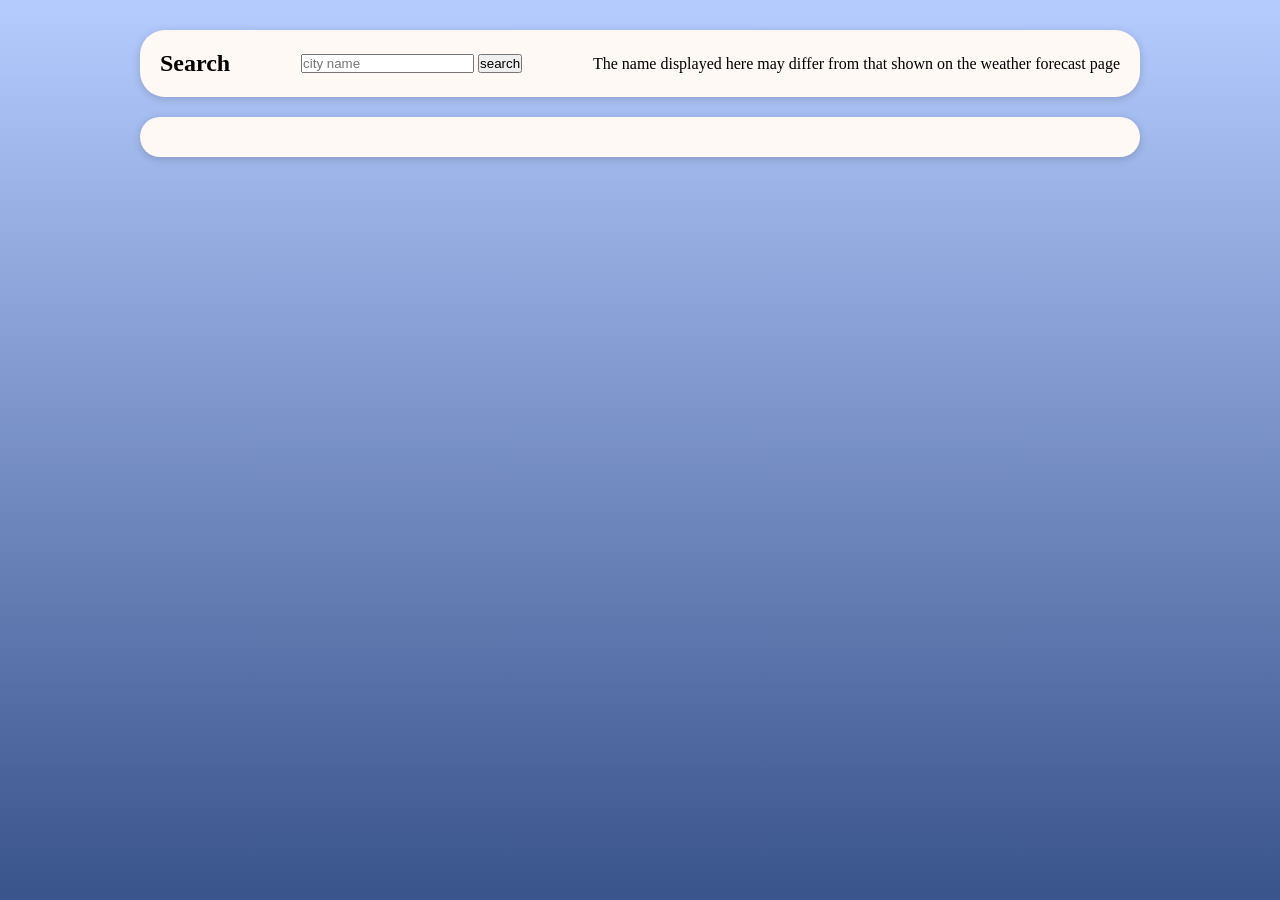
==== searchcity/index.html @ 288ba68b "icon update" ====
<!DOCTYPE html>
<html lang="en">
<head>
    <meta charset="UTF-8">
    <meta name="viewport" content="width=device-width, initial-scale=1.0">
    <title>Search</title>
    <link rel="stylesheet" href="../main.css">
    <link rel="stylesheet" href="search.css">
    <link rel="shortcut icon" href="../resources/icon2.ico" type="image/x-icon">
</head>
<body>
    <article id="main">
        <section id="search_bar_container">
            <h2>Search</h2>
            <!-- <div class="searchbar">
                <input type="text">
                <button>click to search</button>
            </div> -->
            <div class="searchbar_navmenu melokii">
                <input type="text" class="search" name="search_city" placeholder="city name" id="search_input">
                <button class="confirm" id="search_btn">search</button>
            </div>
            <p>The name displayed here may differ from that shown on the weather forecast page</p>
        </section>
        <section id="search_result">
            <ul id="search_result_container" class="location_list"></ul>
        </section>
    </article>
    <script type="module" src="./search.js"></script>
</body>
</html>
---- main.css ----
:root {
    --light-blue: #b5ccff;
    --normal-blue: #39538b;

    --regular-white: #fff9f6;
    --secondary-gray: #595959;
}
*{
    padding: 0px;
    margin: 0px;
}

html {
    min-height: 100%;
    background: linear-gradient(0deg, var(--normal-blue), var(--light-blue));
    background-attachment: fixed;
}
body {
    height: 100vh;
    background: transparent;
    /* background-position: fixed; */
}

.navbar {
    background-color: var(--regular-white);
    box-shadow: 0 2px 10px rgba(0, 0, 0, 0.1);
    position: sticky;
    top: 0;
    z-index: 100;
    min-width: 100vw;
}

.nav-container {
    display: flex;
    justify-content: space-between;
    align-items: center;
    padding: 1rem 1rem;
    max-width: 100%;
}

.logo img {
    height: 3em;
}

.logo a {
    font-size: 2rem; /* 从1.5rem增加到2rem */
    font-weight: bold;
    color: var(--normal-blue);
    text-decoration: none;
    text-wrap-mode: nowrap;
    text-overflow: clip;
    overflow: hidden;
}

/* .nav-menu {
    display: flex;
    list-style: none;
} */
.nav-menu {
    position: fixed;
    right: -100%;
    top: 70px;
    flex-direction: column;
    background-color: var(--regular-white);
    width: 25%;
    /* text-align: center; */
    transition: 0.3s;
    box-shadow: 0 10px 20px rgba(0, 0, 0, 0.1);
    padding: 1rem;
}
.nav-menu.active {
    right: 0;
}
.nav-menu li {
    list-style-type: none;
}

.nav-item {
    margin-bottom: 2rem;
}

.nav-link {
    text-decoration: none;
    font-weight: 500;
    font-size: 1.5rem;
    transition: color 0.3s;
    cursor: pointer;
}

a.nav-link:hover,
a.nav-link.active {
    color: var(--normal-blue);
}

.hamburger {
    display: flex;
    flex-direction: column;
    cursor: pointer;
    margin-right: 14px;
}

.bar {
    width: 25px;
    height: 3px;
    background-color: #333;
    margin: 3px 0;
    transition: 0.3s;
}

#main_temperature {
    font-size: 3rem;
}
#main_cityname {
    font-size: 3rem;
}



.location_list_container {
    display: flex;
    flex-direction: column;
}
#location_list:empty::after {
    content: 'No Saved City';
    color: var(--secondary-gray);
}
#location_list .location_list_item {
    border: 1px solid #000;
    margin: 5px 0;
    padding: 4px;
    display: flex;
    flex-direction: row;
    justify-content: space-between;
}

article#main {
    /* height: 90vh; */
    max-width: 1000px;
    margin: 0 auto;
    padding: 30px;
}
#main > section {
    display: flex;
    /* padding:; */
    flex-direction: row;
    justify-content: space-between;
    align-items: center;
    flex-wrap: wrap;
    margin-bottom: 20px;
    border-radius: 25px;
    padding: 20px;
    background-color: var(--regular-white);
    box-shadow: 0 2px 8px rgba(0,0,0,0.17);
}
section#wind_info {
    padding: 5px;
    justify-content: space-around;
}
section#wind_info > .wind_info_parts {
    display: flex;
    flex-direction: column;
    align-items: center;
    margin: 10px;
}
section#hourly_forecast {
    flex-direction: column;
    align-items: flex-start;
}
#hourly_forecast_list {
    display: flex;
    flex-direction: row;
    padding: 5px;
    width: 100%;
    overflow: auto;
}
#hourly_forecast_list:empty::after {
    content: 'No Available Forecast';
    color: var(--secondary-gray);
}
#hourly_forecast_list > .hourly_forecast_item {
    border-radius: 10px;
    border: 1px solid #000;
    min-width: 5rem;
    max-width: 5rem;
    margin: 0 5px;
}
#hourly_forecast_list > .hourly_forecast_item img {
    border-radius: 10px 10px 0px 0px;
    width: 100%;
}
#hourly_forecast_list > .hourly_forecast_item .hourly_forecast_item_detail {
    text-align: center;
}

.tab {
    /* width: 500px; */
    overflow: hidden;
    /* border: 1px solid black; */
}

.tab button {
    background-color: transparent;
    border: none;
    border-bottom: 3px solid transparent;
    outline: none;
    padding: 10px 15px;
    font-weight: bold;
    cursor: pointer;
    transition: background 0.3s;
}

/* .tab button:hover {
    background: rgb(165, 5, 5);
} */

.tab button.active {
    border-bottom: 3px solid var(--normal-blue);
}

.tabcontent {
    padding: 12px;
    line-height: 21px;
    display: none;
}

section#sunlight {
    flex-direction: column;
    align-items: flex-start;
}

.sunlight_content {
    display: flex;
    flex-direction: row;
    align-items: center;
    justify-content: flex-start;
    flex-wrap: wrap;
}
.sunlight_content > .sunlight_content_transit {
    display: flex;
    flex-direction: column;
    text-align: center;
    margin: 5px 30px;
}
@media screen and (max-width: 785px) {
    .nav-menu {
        width: 90%;
    }
    #main_cityname {
        font-size: 2rem;
    }
}
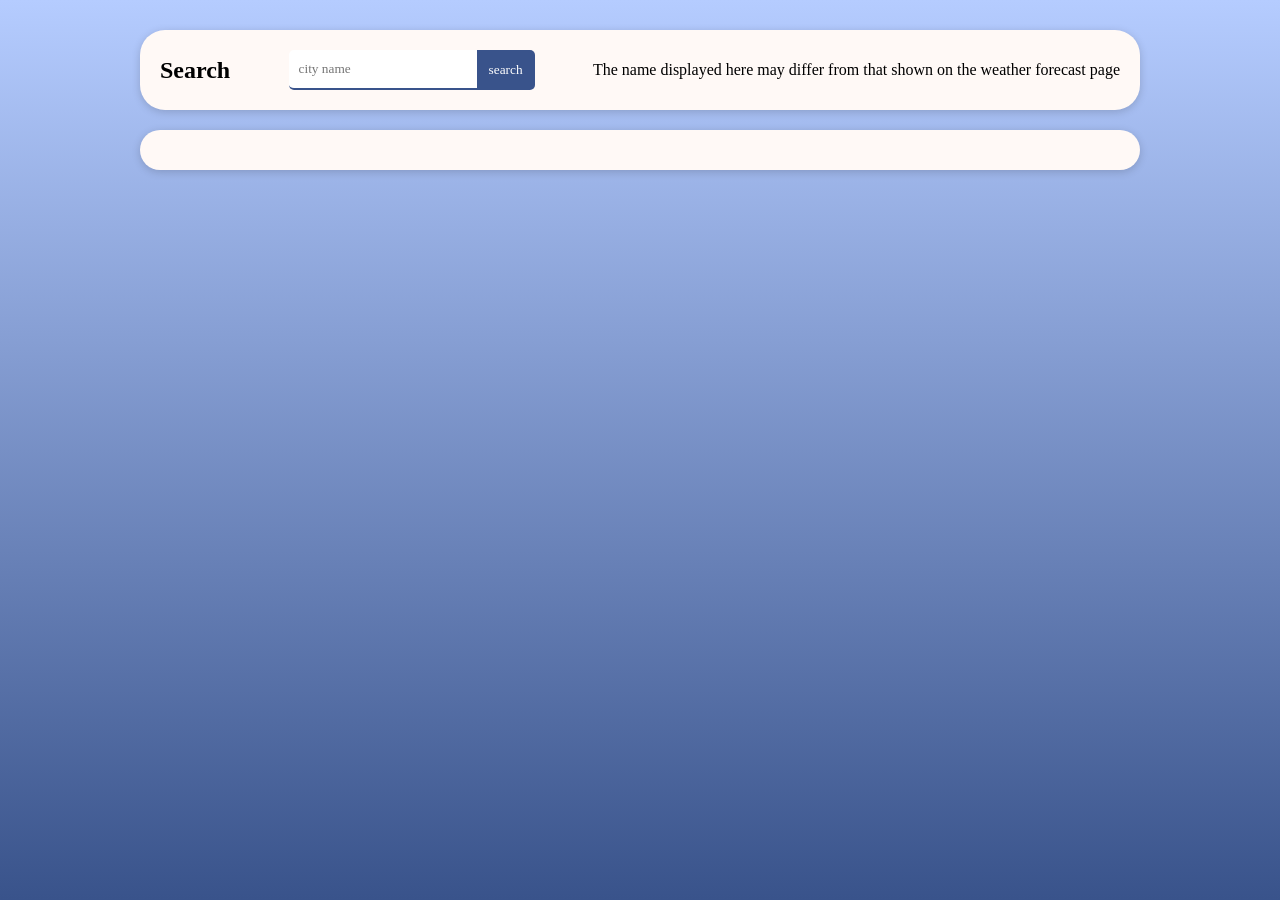
==== commit c6628296: "disabled debug menu, and then user can click enter to search" ====
--- a/searchcity/index.html
+++ b/searchcity/index.html
@@ -16,10 +16,10 @@
                 <input type="text">
                 <button>click to search</button>
             </div> -->
-            <div class="searchbar_navmenu melokii">
-                <input type="text" class="search" name="search_city" placeholder="city name" id="search_input">
-                <button class="confirm" id="search_btn">search</button>
-            </div>
+                <form class="searchbar_navmenu melokii" onsubmit="do_search(); return false;">
+                    <input type="text" class="search" name="search_city" placeholder="city name" id="search_input">
+                    <button type="submit" class="confirm" id="search_btn">search</button>
+                </form>
             <p>The name displayed here may differ from that shown on the weather forecast page</p>
         </section>
         <section id="search_result">
--- a/main.css
+++ b/main.css
@@ -1,24 +1,86 @@
 :root {
     --light-blue: #b5ccff;
     --normal-blue: #39538b;
-
+    --text-color: #000000;
     --regular-white: #fff9f6;
+    --pure-white: #fff;
     --secondary-gray: #595959;
-}
+    --SPECIAL-BTN-TEXT: #fff;
+}
+/* .dark-mode {
+    --light-blue: #274385;
+    --normal-blue: #1a2746;
+    --text-color: #fff;
+    --regular-white: #1a1a1a;
+    --pure-white: #312c5e;
+    --secondary-gray: #bfbfbf;
+    --SPECIAL-BTN-TEXT: #fff;
+} */
+ @font-face {
+    font-family: barlow;
+    src: url(./resources/Barlow\ Medium.ttf);
+}
+@font-face {
+    font-family: segoe_semilight;
+    src: url(./resources/Segoe\ UI\ Semilight.ttf);
+}
+@font-face {
+    font-family: segoe_symbol;
+    src: url(./resources/Segoe\ UI\ Symbol.ttf);
+}
+.f_barlow {
+    font-family: barlow !important;
+}
+
 *{
     padding: 0px;
     margin: 0px;
+    font-family: segoe_symbol;
+
 }
 
 html {
     min-height: 100%;
     background: linear-gradient(0deg, var(--normal-blue), var(--light-blue));
     background-attachment: fixed;
+    /* position: relative; */
 }
 body {
-    height: 100vh;
+    min-height: 100vh;
     background: transparent;
-    /* background-position: fixed; */
+    /* overflow:auto; */
+    overflow-y: auto;
+    overflow-x: hidden;
+}
+.searchbar_navmenu {
+    --border-rad: 5px;
+    display: flex;
+    flex-direction: row;
+    flex-wrap: nowrap;
+    margin: 0 auto;
+}
+.searchbar_navmenu > .search {
+    flex: 1;
+    outline: none;
+    /* border: 2px solid transparent; */
+    border: none;
+    border-bottom: 2px solid var(--normal-blue);
+    padding: 10px;
+    border-radius: var(--border-rad) 0px 0px var(--border-rad);
+}
+.searchbar_navmenu > .confirm {
+    background-color: var(--normal-blue);
+    border: 2px solid transparent;
+    border-radius: 0px var(--border-rad) var(--border-rad) 0px;
+    color: var(--pure-white);
+    padding: 10px;
+    transition: all 0.2s;
+}
+.searchbar_navmenu > .confirm:hover {
+    background-color: var(--pure-white);
+    color: var(--normal-blue);
+    border-color: var(--normal-blue);
+    cursor: pointer;
 }
 
 .navbar {
@@ -27,7 +89,9 @@
     position: sticky;
     top: 0;
     z-index: 100;
-    min-width: 100vw;
+    width: 100%;
+    box-sizing: border-box;
+    height: 10vh;
 }
 
 .nav-container {
@@ -58,18 +122,28 @@
 } */
 .nav-menu {
     position: fixed;
-    right: -100%;
-    top: 70px;
+    /* right: -100%; */
+    right: 0;
+    transform: translateX(100%);
+    top: 10vh;
+    height: 70vh;
+    display: flex;
     flex-direction: column;
     background-color: var(--regular-white);
     width: 25%;
     /* text-align: center; */
-    transition: 0.3s;
+    transition: transform 0.3s ease-in-out;
     box-shadow: 0 10px 20px rgba(0, 0, 0, 0.1);
     padding: 1rem;
+    /* padding-top: 80px; */
+    box-sizing: border-box;
+    overflow: auto;
+    list-style: none;
+    z-index: 5201314;
 }
 .nav-menu.active {
-    right: 0;
+    /* right: 0; */
+    transform: translateX(0);
 }
 .nav-menu li {
     list-style-type: none;
@@ -85,6 +159,7 @@
     font-size: 1.5rem;
     transition: color 0.3s;
     cursor: pointer;
+    color: var(--text-color);
 }
 
 a.nav-link:hover,
@@ -109,12 +184,17 @@
 
 #main_temperature {
     font-size: 3rem;
+    color: var(--text-color);
+    text-align: right;
 }
 #main_cityname {
     font-size: 3rem;
-}
-
-
+    color: var(--text-color);
+}
+
+#display_position {
+    color: var(--text-color);
+}
 
 .location_list_container {
     display: flex;
@@ -124,13 +204,66 @@
     content: 'No Saved City';
     color: var(--secondary-gray);
 }
-#location_list .location_list_item {
-    border: 1px solid #000;
+.location_list .location_list_item {
+    /* border: 1px solid var(--text-color); */
+    border-bottom: 3px solid var(--normal-blue);
+    background-color: var(--pure-white);
+    box-shadow: 0 10px 20px rgba(0, 0, 0, 0.05);
     margin: 5px 0;
-    padding: 4px;
+    padding: 7px;
     display: flex;
     flex-direction: row;
     justify-content: space-between;
+    color: var(--text-color);
+}
+.location_list .location_list_item > a {
+    text-decoration: none;
+    color: inherit;
+    font-family: barlow;
+}
+.location_list .location_list_item > a:hover {
+    text-decoration: underline;
+    color: var(--normal-blue);
+}
+
+.delete_saved_city_btn {
+    background-color: var(--normal-blue);
+    color: var(--pure-white);
+    padding: 5px;
+    border-radius: 0px;
+    border: 2px solid transparent;
+    outline: none;
+    cursor: pointer;
+    transition: all 0.2s;
+}
+.delete_saved_city_btn:hover {
+    background-color: transparent;
+    border-color: var(--normal-blue);
+    color: var(--normal-blue);
+}
+.DISPLAY_current_cityname {
+    color: var(--text-color);
+    font-family: barlow;
+}
+
+.DISPYAY_temperature {
+    color: var(--normal-blue);
+}
+
+.DISPLAY_visibility,
+.DISPLAY_wind_direction,
+.DISPLAY_wind_speed,
+.DISPLAY_humidity {
+    color: var(--normal-blue);
+    font-weight: 600;
+}
+
+#display_transit {
+    color: var(--text-color);
+}
+#display_current_weathertext {
+    text-align: right;
+    font-size: 1.03em;
 }
 
 article#main {
@@ -152,6 +285,10 @@
     background-color: var(--regular-white);
     box-shadow: 0 2px 8px rgba(0,0,0,0.17);
 }
+section#small_map {
+    flex-direction: column;
+    align-items: flex-start;
+}
 section#wind_info {
     padding: 5px;
     justify-content: space-around;
@@ -161,6 +298,7 @@
     flex-direction: column;
     align-items: center;
     margin: 10px;
+    color: var(--text-color);
 }
 section#hourly_forecast {
     flex-direction: column;
@@ -172,6 +310,7 @@
     padding: 5px;
     width: 100%;
     overflow: auto;
+    overflow-y: hidden;
 }
 #hourly_forecast_list:empty::after {
     content: 'No Available Forecast';
@@ -179,10 +318,13 @@
 }
 #hourly_forecast_list > .hourly_forecast_item {
     border-radius: 10px;
-    border: 1px solid #000;
+    /* border: 1px solid var(--text-color); */
+    box-shadow: 0 4px 12px rgba(0,0,0,0.2);
     min-width: 5rem;
     max-width: 5rem;
-    margin: 0 5px;
+    margin: 5px;
+    background-color: var(--pure-white);
+    padding-bottom: 7px;
 }
 #hourly_forecast_list > .hourly_forecast_item img {
     border-radius: 10px 10px 0px 0px;
@@ -190,6 +332,10 @@
 }
 #hourly_forecast_list > .hourly_forecast_item .hourly_forecast_item_detail {
     text-align: center;
+    color: var(--text-color);
+}
+#hourly_forecast_list > .hourly_forecast_item .hourly_forecast_item_detail > span > strong {
+    color: var(--normal-blue);
 }
 
 .tab {
@@ -205,8 +351,9 @@
     outline: none;
     padding: 10px 15px;
     font-weight: bold;
+    font-size: 1.05em;
     cursor: pointer;
-    transition: background 0.3s;
+    color: var(--text-color);
 }
 
 /* .tab button:hover {
@@ -221,6 +368,7 @@
     padding: 12px;
     line-height: 21px;
     display: none;
+    color: var(--text-color);
 }
 
 section#sunlight {
@@ -240,7 +388,376 @@
     flex-direction: column;
     text-align: center;
     margin: 5px 30px;
-}
+    color: var(--text-color);
+}
+
+.normal_sunlight {
+    color: var(--text-color);
+}
+
+.civil_twilight {
+    color: var(--text-color);
+}
+
+.nautical_twilight {
+    color: var(--text-color);
+}
+
+.astronomical_twilight {
+    color: var(--text-color);
+}
+
+section#daily_forecast {
+    flex-direction: column;
+    align-items: flex-start;
+}
+#daily_forecast > #daily_forecast_list {
+    width: 100%;
+}
+#daily_forecast_list:empty::after{
+    content: 'No Forecasts';
+    color: var(--secondary-gray);
+}
+
+h1, h2, h3, h4, h5, h6 {
+    color: var(--text-color);
+}
+
+p {
+    color: var(--text-color);
+}
+
+span {
+    color: var(--text-color);
+}
+
+.forecast_card {
+    background: var(--pure-white);
+    border-radius: 12px;
+    box-shadow: 0 4px 12px rgba(0,0,0,0.08);
+    margin: 16px auto;
+    /* max-width: 450px; */
+    overflow: hidden;
+    font-family: system-ui, -apple-system, sans-serif;
+}
+
+.forecast_card > .card_main {
+    display: flex;
+    align-items: center;
+    padding: 16px;
+    gap: 12px;
+}
+
+.forecast_card > .card_main > .weather_summary {
+    display: flex;
+    align-items: center;
+    flex-wrap: wrap;
+    gap: 12px;
+    flex: 1;
+}
+
+.forecast_card > .card_main > .weather_summary > .weather_icon {
+    width: 5rem;
+    height: auto;
+    border-radius: 7px;
+    object-fit: cover;
+}
+
+.forecast_card > .card_main > .weather_summary > .weather_info > .name {
+    margin: 0;
+    font-size: 1.1rem;
+    font-weight: 600;
+    color: var(--text-color);
+}
+
+.forecast_card > .card_main > .weather_summary > .weather_info > .short_forecast {
+    margin: 2px 0 0;
+    font-size: 0.85rem;
+    color: var(--secondary-gray);
+}
+
+/* 温度 */
+.forecast_card > .card_main > .temperature {
+    font-size: 1.4rem;
+    font-weight: 700;
+    color: var(--normal-blue);
+    padding: 0 8px;
+}
+
+/* 展开按钮 */
+.forecast_card > .card_main > .expand_btn {
+    background: #f2f2f7;
+    border: none;
+    border-radius: 8px;
+    width: 34px;
+    height: 34px;
+    cursor: pointer;
+    display: flex;
+    align-items: center;
+    justify-content: center;
+    padding: 0;
+    transition: background 0.2s ease;
+}
+
+.forecast_card > .card_main > .expand_btn:hover {
+    background: #e5e5ea;
+}
+
+.forecast_card > .card_main > .expand_btn > svg {
+    width: 20px;
+    height: 20px;
+    stroke: var(--secondary-gray);
+    transition: transform 0.3s cubic-bezier(0.4, 0, 0.2, 1);
+}
+
+/* 展开状态下的 SVG 旋转 */
+.forecast_card.is-expanded > .card_main > .expand_btn > svg {
+    transform: rotate(180deg);
+}
+
+/* 详细信息容器 - 使用 Grid 实现平滑动画 */
+.forecast_card > .card_details {
+    display: grid;
+    grid-template-rows: 0fr;
+    transition: grid-template-rows 0.3s ease;
+}
+
+.forecast_card.is-expanded > .card_details {
+    grid-template-rows: 1fr;
+}
+
+/* 详细信息内部容器 */
+.card_details > .details_inner {
+    overflow: hidden;
+    padding: 0 16px;
+}
+
+.forecast_card.is-expanded > .card_details > .details_inner {
+    padding-bottom: 16px;
+}
+
+.forecast_card > .card_details > .details_inner > hr {
+    border: 0;
+    border-top: 1px solid var(--secondary-gray);
+    margin: 0 0 12px 0;
+}
+
+.forecast_card > .card_details > .details_inner > .detailed_forecast {
+    font-size: 0.9rem;
+    line-height: 1.6;
+    color: var(--text-color);
+    margin: 0;
+}
+
+.forecast_card > .card_details > .details_inner > .extra_stats {
+    margin-top: 12px;
+    display: flex;
+    gap: 16px;
+    font-size: 0.8rem;
+    color: var(--secondary-gray);
+}
+
+.forecast_card > .card_main > .weather_summary > .weather_info {
+    display: flex;
+    flex-direction: column;
+}
+
+.forecast_card > .card_main > .weather_summary > .weather_info > .date_label {
+    font-size: 0.75rem;
+    font-weight: 700;
+    color: var(--normal-blue);
+    letter-spacing: 0.5px;
+    margin-bottom: 2px;
+    opacity: 0.8;
+}
+
+.forecast_card > .card_main > .weather_summary > .weather_info > .name {
+    margin: 0;
+    font-size: 1.1rem;
+    line-height: 1.2;
+    color: var(--text-color);
+}
+
+section#notice_when_use_paramurl {
+    display: none;
+}
+
+.info {
+    --debug: #138e00;
+    --log: #509AF8;
+    --warn: #ff8c00;
+    --error: #d10000;
+
+    position: fixed;
+    top: 5vh;
+    right: -140%;
+    min-width: 320px;
+    max-width: 90vw;
+    padding: 12px;
+    display: flex;
+    flex-direction: row;
+    align-items: center;
+    justify-content: start;
+    background: #509AF8;
+    border-radius: 8px;
+    box-shadow: 0px 0px 5px -3px #111;
+    z-index: 10001;
+    margin-right: 5px;
+    transition: 0.2s;
+}
+.info.debug {
+    background-color: var(--debug);
+}
+.info.log {
+    background-color: var(--normal-blue);
+}
+.info.warn {
+    background-color: var(--warn);
+}
+.info.error {
+    background-color: var(--error);
+    
+}
+.info.error > .info__title {
+    font-weight: 700;
+}
+
+.info.show {
+    right: 0;
+}
+
+.info__icon {
+    width: 20px;
+    height: 20px;
+    transform: translateY(-2px);
+    margin-right: 8px;
+}
+
+.info__icon path {
+    fill: #fff;
+}
+
+.info__title {
+    font-weight: 500;
+    font-size: 14px;
+    color: #fff;
+}
+
+.info__close {
+    width: 20px;
+    height: 20px;
+    cursor: pointer;
+    margin-left: auto;
+}
+
+.info__close path {
+    fill: #fff;
+}
+
+#small_map_container {
+    width: 100%;
+    aspect-ratio: 2/1;
+    object-fit: contain;
+}
+
+/* From Uiverse.io by barisdogansutcu */ 
+svg.loading_shower {
+ width: 3.25em;
+ transform-origin: center;
+ animation: rotate4 2s linear infinite;
+}
+
+.loading_shower circle {
+ fill: none;
+ stroke: var(--normal-blue);
+ stroke-width: 2;
+ stroke-dasharray: 1, 200;
+ stroke-dashoffset: 0;
+ stroke-linecap: round;
+ animation: dash4 1.5s ease-in-out infinite;
+}
+
+li.sub_control {
+    display: flex;
+    flex-direction: row;
+    justify-content: space-between;
+}
+
+dialog.dialog {
+    border: 2px solid var(--normal-blue);
+    border-radius: 20px;
+    padding: 30px;
+    margin: auto;
+}
+.dialog > .share_display_url {
+    margin: 40px;
+    padding: 7px;
+    color: var(--normal-blue);
+    cursor: pointer;
+    position: relative;
+}
+.share_display_url::after {
+    content: attr(data-tip);
+    position: absolute;
+    left: 50%;
+    bottom: 100%;
+    transform: translateX(-50%);
+    background: rgba(0,0,0,0.7);
+    color: #fff;
+    padding: 6px 10px;
+    border-radius: 4px;
+    white-space: nowrap;
+    opacity: 0;
+    pointer-events: none;
+    transition: opacity .2s;
+    margin-top: 6px;
+}
+.share_display_url:hover::after {
+    opacity: 1;
+}
+.share_display_url:hover {
+    text-decoration: underline;
+}
+
+.dialog .content.error {
+    border: 2px solid #fd0606;
+    background-color: rgba(255, 85, 85, 0.3);
+    border-radius: 10px;
+    padding: 20px;
+    /* color: var(--pure-white); */
+    font-size: 30px;
+}
+
+@keyframes rotate4 {
+ 100% {
+  transform: rotate(360deg);
+ }
+}
+
+@keyframes dash4 {
+ 0% {
+  stroke-dasharray: 1, 200;
+  stroke-dashoffset: 0;
+ }
+
+ 50% {
+  stroke-dasharray: 90, 200;
+  stroke-dashoffset: -35px;
+ }
+
+ 100% {
+  stroke-dashoffset: -125px;
+ }
+}
+
+
+@media screen and (max-width: 1000px) {
+    .nav-menu {
+        width: 50%;
+    }
+}
+
+
 @media screen and (max-width: 785px) {
     .nav-menu {
         width: 90%;
@@ -248,4 +765,15 @@
     #main_cityname {
         font-size: 2rem;
     }
-}+    #display_current_weathertext {
+        text-align: left;
+    }
+    #small_map_container {
+        aspect-ratio: 2/3;
+        object-fit: contain;
+    }
+    #main_temperature {
+        text-align: left;
+    }
+
+}
